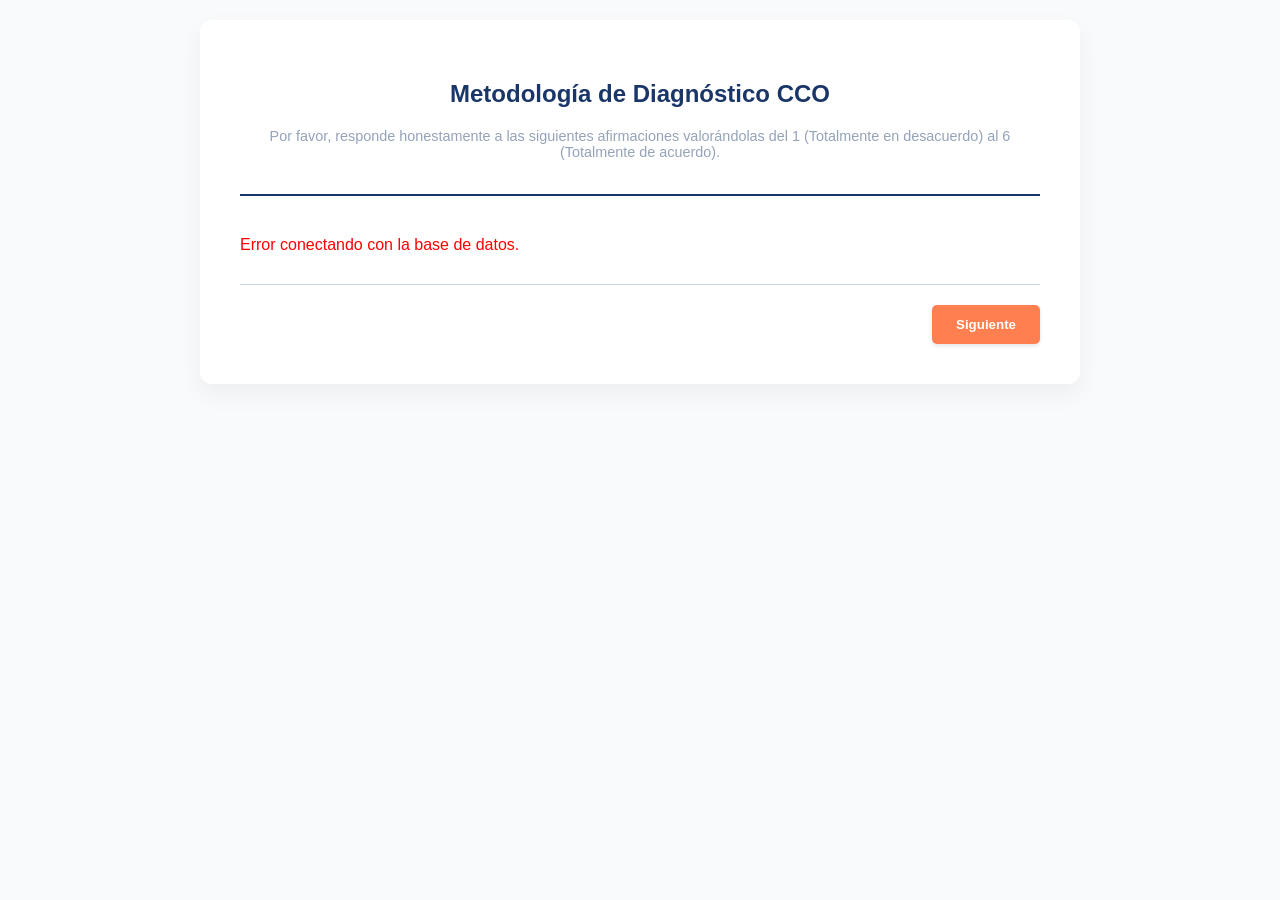
==== survey.html @ c39afda7 "Initial commit" ====
<!DOCTYPE html>
<html lang="es">
<head>
    <meta charset="UTF-8">
    <meta name="viewport" content="width=device-width, initial-scale=1.0">
    <title>Encuesta de Evaluación - Grupo CCO</title>
    <link rel="stylesheet" href="css/coorporativo.css">
    <style>
        body {
            background-color: var(--color-bg);
            padding: 20px;
            display: flex;
            justify-content: center;
        }
        .survey-container {
            background: var(--color-white);
            max-width: 800px;
            width: 100%;
            padding: 40px;
            border-radius: 12px;
            box-shadow: 0 10px 25px rgba(0,0,0,0.05);
        }
        .survey-header {
            text-align: center;
            margin-bottom: 40px;
            padding-bottom: 20px;
            border-bottom: 2px solid var(--color-primary);
        }
        .survey-header img {
            max-width: 150px;
            margin-bottom: 15px;
        }
        
        .dimension-section {
            margin-bottom: 40px;
            display: none; /* Se mostrarán una por una o todas, dependiendo de la UX elegida */
        }
        .dimension-section.active {
            display: block;
        }
        
        .dimension-title {
            color: var(--color-secondary);
            font-size: 1.4rem;
            margin-bottom: 20px;
            border-left: 4px solid var(--color-accent);
            padding-left: 10px;
        }
        
        .question-group {
            margin-bottom: 25px;
            background: #f8fafc;
            padding: 20px;
            border-radius: 8px;
            border: 1px solid #e2e8f0;
        }
        .question-text {
            font-weight: 500;
            margin-bottom: 15px;
            display: block;
            color: var(--color-text);
        }
        
        .rating-options {
            display: flex;
            justify-content: space-between;
            max-width: 400px;
        }
        .rating-options label {
            display: flex;
            flex-direction: column;
            align-items: center;
            cursor: pointer;
            font-size: 0.9rem;
            color: #64748b;
        }
        .rating-options input[type="radio"] {
            margin-bottom: 5px;
            transform: scale(1.2);
            accent-color: var(--color-accent);
        }
        
        .survey-footer {
            display: flex;
            justify-content: space-between;
            margin-top: 30px;
            padding-top: 20px;
            border-top: 1px solid #cbd5e1;
        }
        
        .survey-header p.text-muted {
            font-size: 0.9rem;
        }
        .text-muted {
            color: #94a3b8;
            font-size: 0.85rem;
        }
    </style>
</head>
<body>

    <div class="survey-container">
        <div class="survey-header">
            <!-- <img src="assets/logo.png" alt="Grupo CCO Logo"> -->
            <h2>Metodología de Diagnóstico CCO</h2>
            <p class="text-muted">Por favor, responde honestamente a las siguientes afirmaciones valorándolas del 1 (Totalmente en desacuerdo) al 6 (Totalmente de acuerdo).</p>
        </div>

        <form id="surveyForm">
            <!-- Contenedor Dinámico para las Dimensiones y Preguntas -->
            <div id="survey-content-container">
                <p>Cargando cuestionario, por favor espere...</p>
            </div>
            
            <!-- Botonera -->
            <div class="survey-footer">
                <button type="button" id="btn-prev" class="button-primary" style="background-color: #94a3b8; display:none;" onclick="prevDimension()">Anterior</button>
                <div style="flex-grow:1;"></div>
                <button type="button" id="btn-next" class="btn-action" onclick="nextDimension()">Siguiente</button>
                <button type="submit" id="btn-submit" class="btn-action" style="display:none; background-color:var(--color-primary);">Finalizar Encuesta</button>
            </div>
        </form>
    </div>

    <!-- Scripts -->
    <script src="js/api_service.js"></script>
    <script src="js/survey_app.js"></script>
</body>
</html>
---- css/coorporativo.css ----
:root {
  /* Colores Principales */
  --color-primary: #1a3668;    /* Azul Marino Logo */
  --color-secondary: #215da1;  /* Azul Transicional */
  --color-accent: #2ab0b8;     /* Cian Logo */
  --color-light-accent: #4ecdc4; /* Verde Agua Análogo */

  /* Neutros para Corporativo */
  --color-bg: #f8fafc;         /* Fondo Off-white */
  --color-text: #334155;       /* Texto Gris Oscuro Profesional */
  --color-white: #ffffff;

  /* Estados */
  --color-hover: #142a52;      /* Versión más oscura del primario */

    /* COLOR DE CONTRASTE (COMPLEMENTARIO) */
  --color-action: #ff7f50;           /* Naranja Coral para Venta/Urgencia */
  --color-action-hover: #e66a3e;     /* Versión más oscura para hover */

}

/* Estilos Base */
body {
  background-color: var(--color-bg);
  color: var(--color-text);
  font-family: 'Segoe UI', Roboto, sans-serif;
  margin: 0;
}

h1, h2, h3 {
  color: var(--color-primary);
}

.text-highlight {
  color: var(--color-accent);
  font-weight: bold;
}

/* --- BOTONES --- */

/* Botón Estándar de la Marca (Informativo, "Saber Más") */
.button-primary {
  background-color: var(--color-primary);
  color: var(--color-white);
  padding: 10px 20px;
  border-radius: 4px;
  border: none;
  /*cursor: pointer;*/
  transition: background 0.3s ease;
}

.button-primary:hover {
  background-color: var(--color-hover);
}

/* BOTÓN DE ACCIÓN / VENTA / URGENCIA ("Cotizar", "Comprar") */
.btn-action {
  background-color: var(--color-action);
  color: var(--color-white);
  padding: 12px 24px;
  border-radius: 5px;
  border: none;
  font-weight: bold; /* Para darle más peso visual */
  cursor: pointer;
  transition: all 0.3s ease;
  box-shadow: 0 2px 4px rgba(0,0,0,0.1); /* Ligera sombra para destacar */
}

.btn-action:hover {
  background-color: var(--color-action-hover);
  transform: translateY(-1px); /* Efecto de elevación al pasar el ratón */
  box-shadow: 0 4px 8px rgba(0,0,0,0.15);
}

/* --- UTILIDADES DE ESTADO (SEMÁFORO) --- */
.bg-red { background-color: #ef4444 !important; color: white !important; }
.bg-yellow { background-color: #f59e0b !important; color: white !important; }
.bg-green { background-color: #10b981 !important; color: white !important; }
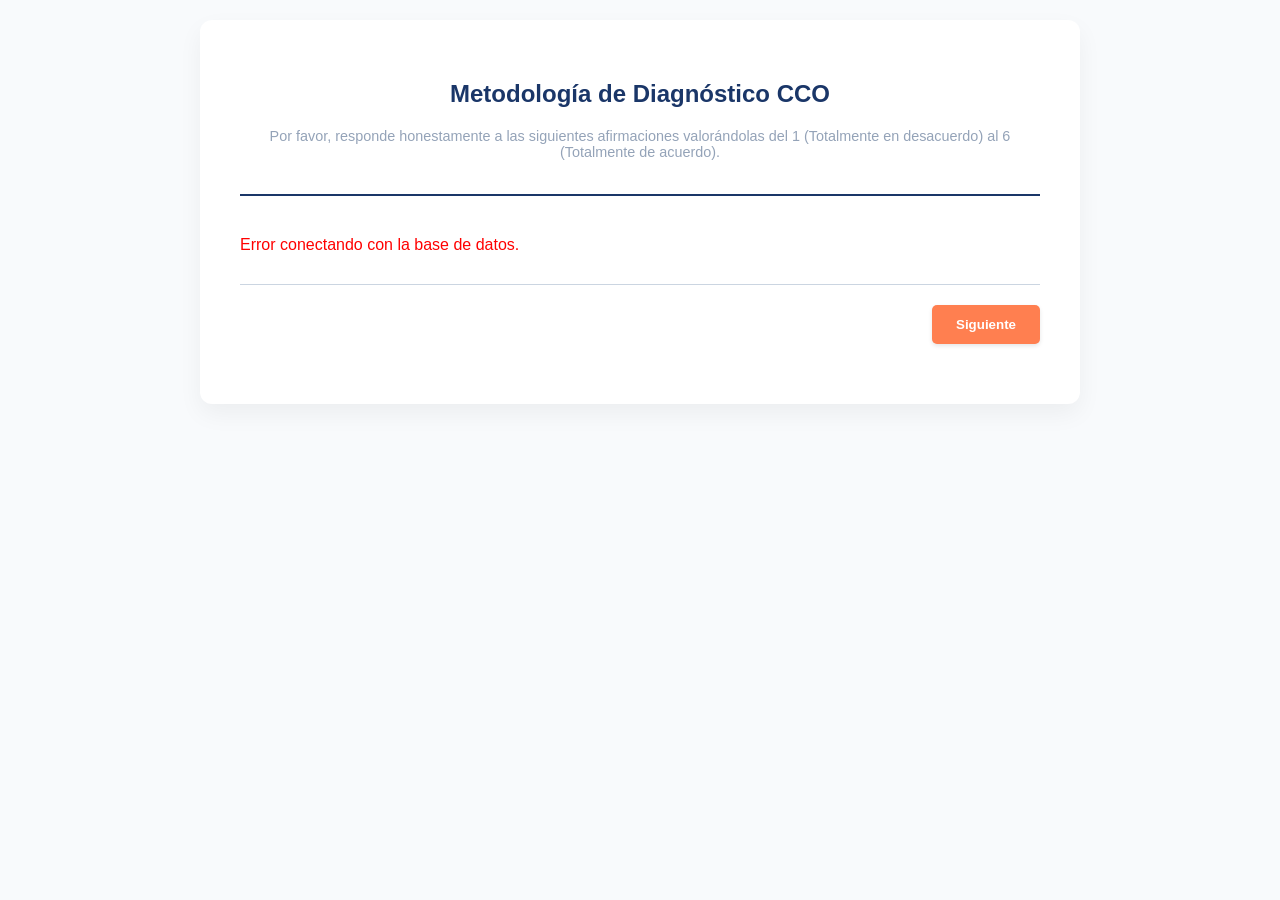
==== commit 6b0fa56d: "chore: optimize reporting system and survey workflow - Implemented interactive accordion-based confi" ====
--- a/survey.html
+++ b/survey.html
@@ -48,11 +48,21 @@
         }
         
         .question-group {
-            margin-bottom: 25px;
+            margin-bottom: 15px;
             background: #f8fafc;
-            padding: 20px;
+            padding: 15px 20px;
             border-radius: 8px;
             border: 1px solid #e2e8f0;
+            transition: all 0.3s ease;
+        }
+        .question-group.has-error {
+            border-color: #ef4444;
+            background-color: #fef2f2;
+        }
+        .question-group.has-error .question-text::after {
+            content: " *";
+            color: #ef4444;
+            font-weight: bold;
         }
         .question-text {
             font-weight: 500;
@@ -86,6 +96,11 @@
             margin-top: 30px;
             padding-top: 20px;
             border-top: 1px solid #cbd5e1;
+            position: sticky;
+            bottom: 0;
+            background: var(--color-white);
+            z-index: 100;
+            padding-bottom: 20px;
         }
         
         .survey-header p.text-muted {
